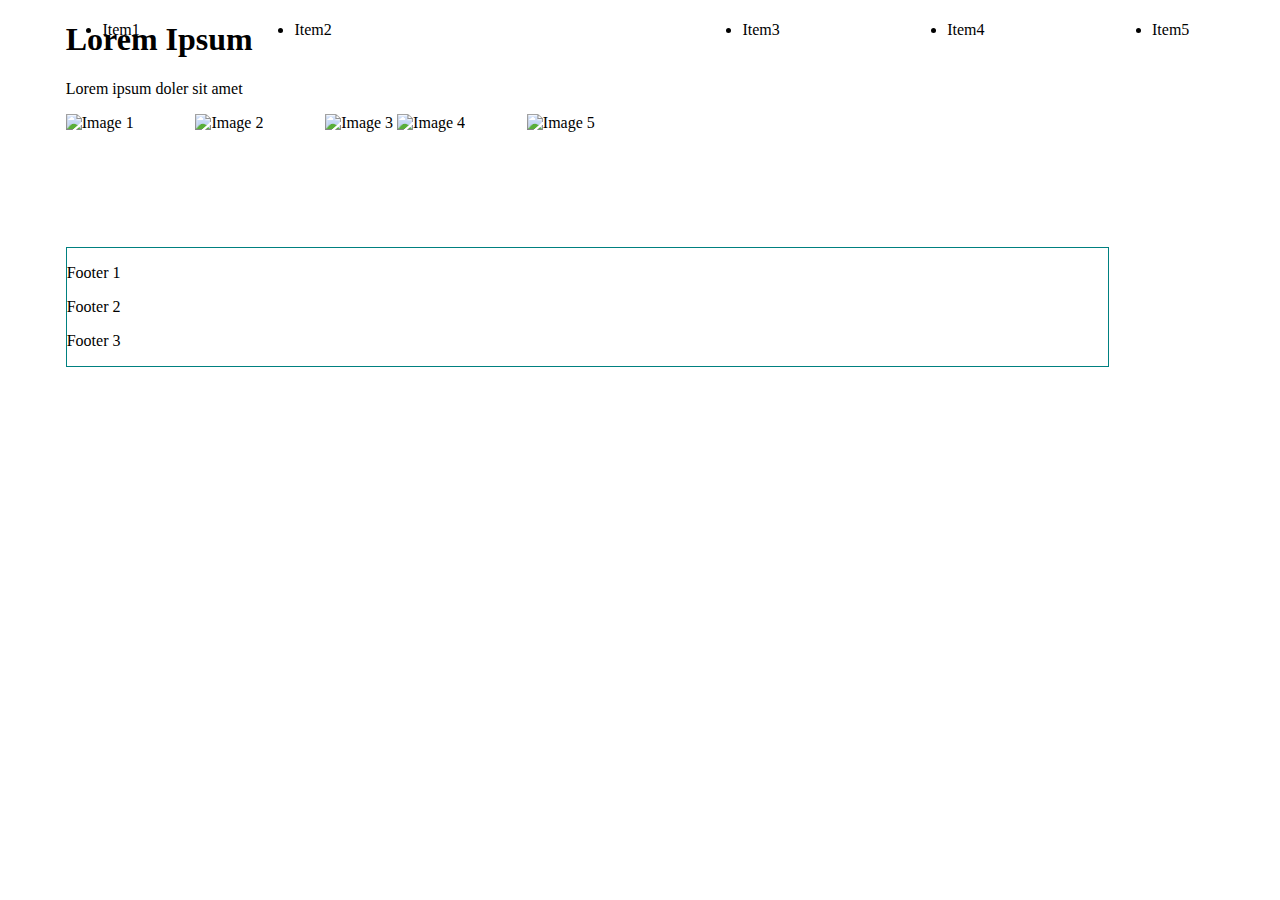
==== desktop.html @ 6d51e37f "Project_3" ====
<!DOCTYPE html>
<html>
    <!--REMEMBER TO ADD TEXT-->
    <head>
        <link rel='stylesheet' href="desktop.css">
        <meta name="viewport" content="width=device-width, initial-scale=1.0">
        <link rel="stylesheet/less" type="text/css" href="styles.less" />
<script src="//cdn.jsdelivr.net/npm/less@3.13" ></script>
        <link href="https://cdn.jsdelivr.net/npm/bootstrap@5.0.2/dist/css/bootstrap.min.css" rel="stylesheet" integrity="sha384-EVSTQN3/azprG1Anm3QDgpJLIm9Nao0Yz1ztcQTwFspd3yD65VohhpuuCOmLASjC" crossorigin="anonymous">
    </head>
    <body style='width:90.2%;'>
      <!-- Menubar needs to get 2 seperate divs, one for left and one for right-->  
    <div id='Menubar' class='navbar' id='sub1'  >
        <div class='container-fluid'>
            <div id='Left-side-menu-bar container' style='height:50%;'>
                <ul class='list-unstyled'>
                    <li id='Float-left' class='col-md-1.5' style='position: absolute; left:8%;vertical-align: middle;'><div style='' id='menu sub1'>Item1</div></li>
                    <li id='Float-left' class='col-md-1.5' style='position: absolute;left:23%;vertical-align: middle;'><div style=''id='menu sub1'>Item2</div></li>
                </ul>
                <ul class='list-unstyled'>
                    <li id='Float-right' class='col-md-1.5' style='position:absolute; left:90%;vertical-align: middle;'><div style=''id='menu sub1'>Item5</div></li>
                    <li id='Float-right' class='col-md-1.5' style='position:absolute; left:74%;vertical-align: middle;'><div style=''id='menu sub1'>Item4</div></li>
                    <li id='Float-right' class='col-md-1.5' style='position:absolute; left:58%;vertical-align: 20%;'><div style=''id='menu sub1'>Item3</div></li>
                </ul>
            </div>
        </div>
    </div>
    <!--Banner image will cover(hopefully) the whole container. H1 and P will be at the top right, down around 35% or more. Put margin-bottom on responsive-->
    <div id='Banner sub2' class='container-fluid' style='margin-left:5%;' >
        
        <h1>Lorem Ipsum</h1>
        <p>Lorem ipsum doler sit amet</p>
    </div>
    <!-- Float right, order images correctly and put enough margin to space it to look like a table-->
    <div id='Image-List ' class='container-fluid' >
        
        <div class='col-md-4 col-sm-12 col-xs-12' style='display: inline;' id='FirstImageDiv sub3'>
            <img alt='Image 1' src = 'https://s3.amazonaws.com/codecademy-content/courses/ltp/img/mexico-city.png' class='image1' width='100%' height='75.2%' style='margin-bottom:10%;margin-left:5%;'>
            <img alt='Image 2'  src = 'https://s3.amazonaws.com/codecademy-content/courses/ltp/img/mexico-city.png' class='image2' width='100%' height='75.2%' style='margin-left:5% ;'>
        </div>
        
        <div class='col-md-4 col-sm-12 col-xs-12' style='display: inline;margin-left:5%;' id='SecondImageDiv sub3'>
            <img alt="Image 3" class='image1'>
            <img alt="Image 4"class='image1'>
        </div>
       
        <div class="col-md-4 col-sm-12 col-xs-12" style='display: inline;margin-left:5%' id='ThirdImageDiv sub3'> 
            <img alt='Image 5' class='image1'>
            
        </div>


    </div>
    <!--Align right, space it, add padding and add text-->
    <div class='container' style='padding:0%;margin-left:5%;width:90.2%;' id="sub4">
        <div class='row row-no-gutters' >
            <p class='col-md-4 col-sm-5' id='foot1 sub4' style='width:90.2%'>Footer 1
            <p class='col-md-4 col-sm-5' style='position:absolute:
            left:0%;width:96.2%;' id='foot1 sub4' >Footer 2
            <p class='col-md-4 col-sm-5' id='foot1 sub4' style='width:90.2%'>Footer 3
        </div>
    </div>   
    </body>
</html>
---- desktop.css ----
#Float-left{
    float:left;
}
#sub1 {
    border:1px solid black
}
#sub2 {
    border: 1px solid blue
}
#sub3 {
    border: 1px solid yellow
}
#sub4 {
    border: 1px solid teal;
}
.menu {
    font-size:0.4em;
}
.marginleftandright {
    margin:0 3% 0
}
.col-md-1 {
    .marginleftandright();
}

#FirstImageDiv, #SecondImageDiv, #ThirdImageDiv {
    margin-right: 15%;
    
}
#FirstImageDiv {
    margin-left:15%;
    
}

#foot1 {
    display:inline;
}
@media only screen and (max-width:576px) {
    * {
        margin:none !important;
    }
    .image1 {
        display:block;
    }
    .menu {
        font-size:0.1em !important;
        width:30%;
        height:120%;
    }
}
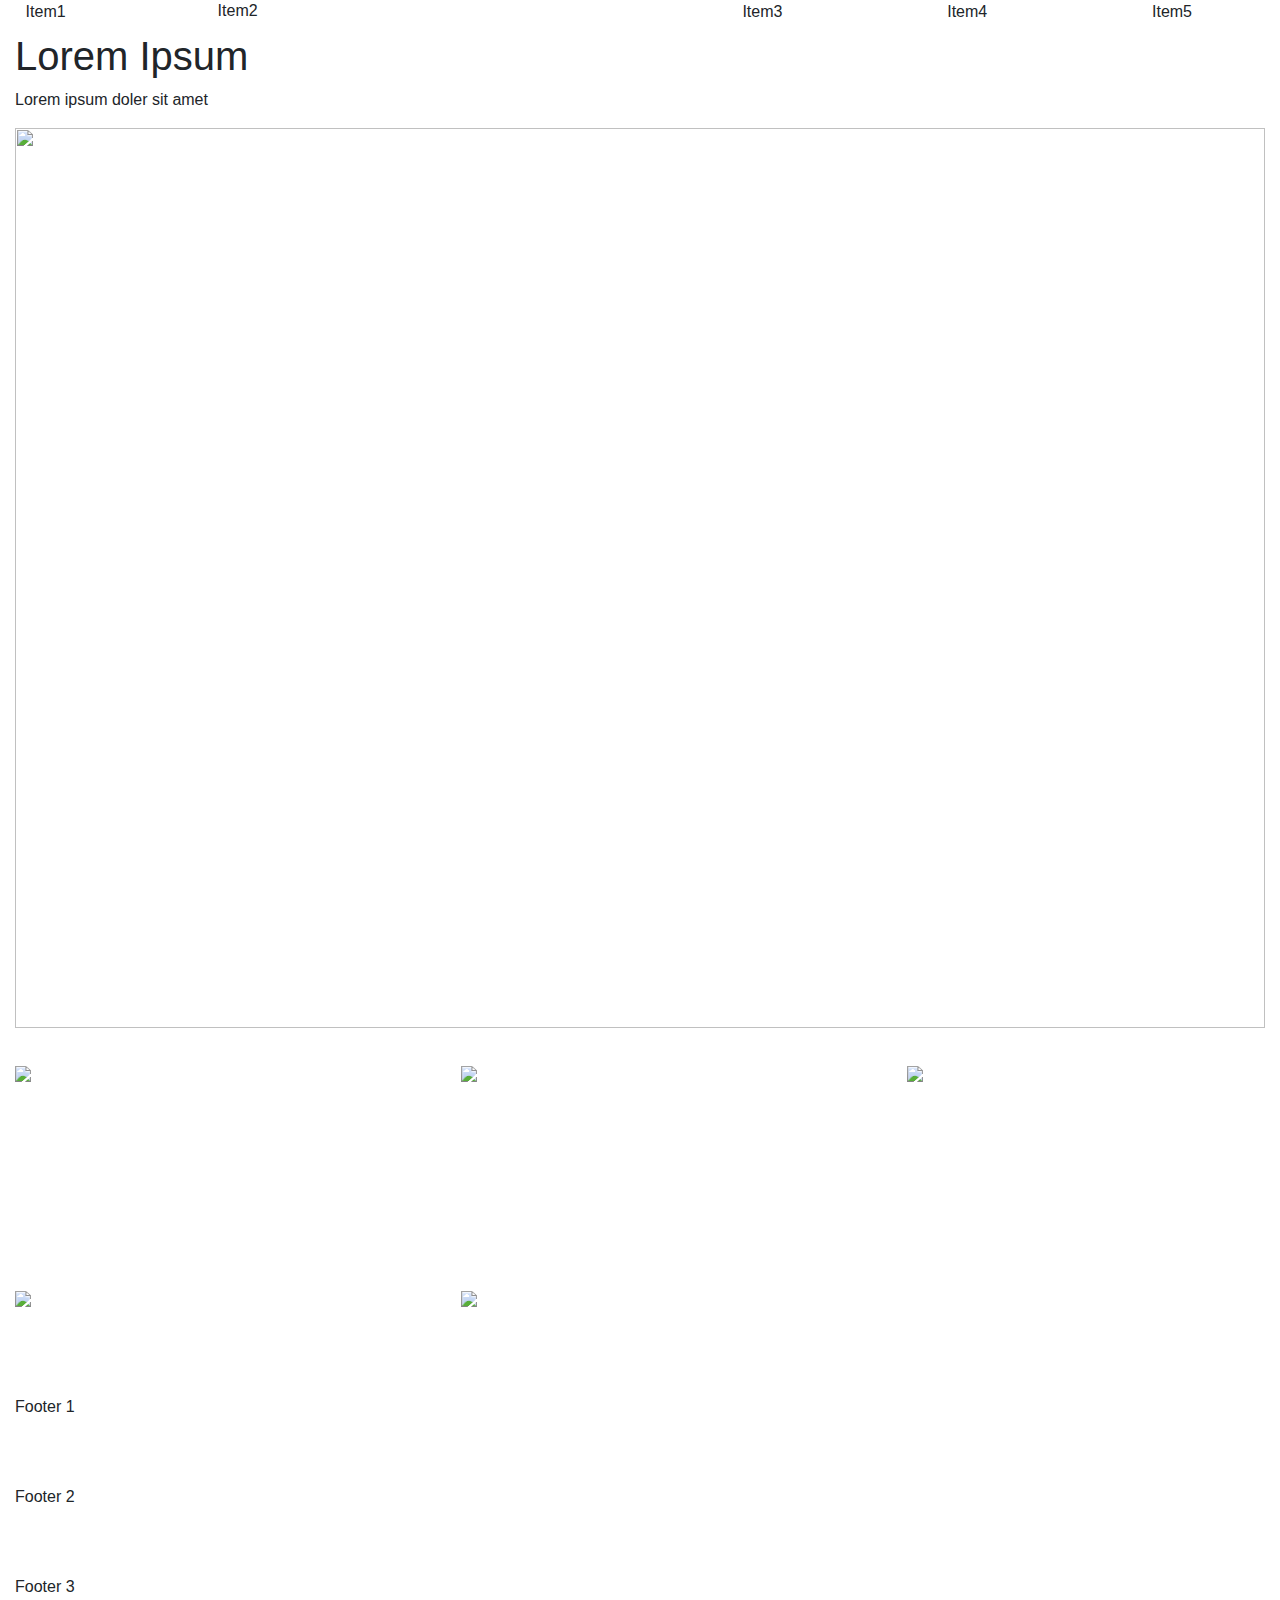
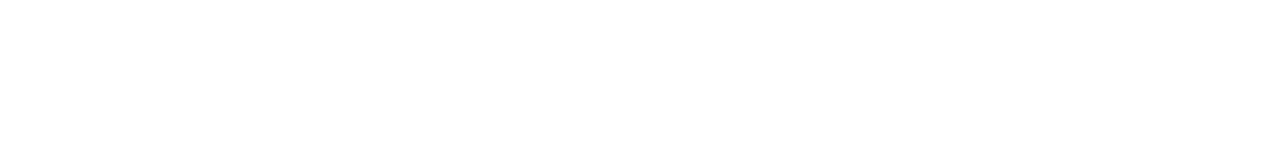
==== commit 31bfb5f3: "Replaced Files" ====
--- a/desktop.html
+++ b/desktop.html
@@ -1,64 +1,71 @@
-<!DOCTYPE html>
-<html>
-    <!--REMEMBER TO ADD TEXT-->
-    <head>
-        <link rel='stylesheet' href="desktop.css">
-        <meta name="viewport" content="width=device-width, initial-scale=1.0">
-        <link rel="stylesheet/less" type="text/css" href="styles.less" />
-<script src="//cdn.jsdelivr.net/npm/less@3.13" ></script>
-        <link href="https://cdn.jsdelivr.net/npm/bootstrap@5.0.2/dist/css/bootstrap.min.css" rel="stylesheet" integrity="sha384-EVSTQN3/azprG1Anm3QDgpJLIm9Nao0Yz1ztcQTwFspd3yD65VohhpuuCOmLASjC" crossorigin="anonymous">
-    </head>
-    <body style='width:90.2%;'>
-      <!-- Menubar needs to get 2 seperate divs, one for left and one for right-->  
-    <div id='Menubar' class='navbar' id='sub1'  >
-        <div class='container-fluid'>
-            <div id='Left-side-menu-bar container' style='height:50%;'>
-                <ul class='list-unstyled'>
-                    <li id='Float-left' class='col-md-1.5' style='position: absolute; left:8%;vertical-align: middle;'><div style='' id='menu sub1'>Item1</div></li>
-                    <li id='Float-left' class='col-md-1.5' style='position: absolute;left:23%;vertical-align: middle;'><div style=''id='menu sub1'>Item2</div></li>
-                </ul>
-                <ul class='list-unstyled'>
-                    <li id='Float-right' class='col-md-1.5' style='position:absolute; left:90%;vertical-align: middle;'><div style=''id='menu sub1'>Item5</div></li>
-                    <li id='Float-right' class='col-md-1.5' style='position:absolute; left:74%;vertical-align: middle;'><div style=''id='menu sub1'>Item4</div></li>
-                    <li id='Float-right' class='col-md-1.5' style='position:absolute; left:58%;vertical-align: 20%;'><div style=''id='menu sub1'>Item3</div></li>
-                </ul>
-            </div>
-        </div>
-    </div>
-    <!--Banner image will cover(hopefully) the whole container. H1 and P will be at the top right, down around 35% or more. Put margin-bottom on responsive-->
-    <div id='Banner sub2' class='container-fluid' style='margin-left:5%;' >
-        
-        <h1>Lorem Ipsum</h1>
-        <p>Lorem ipsum doler sit amet</p>
-    </div>
-    <!-- Float right, order images correctly and put enough margin to space it to look like a table-->
-    <div id='Image-List ' class='container-fluid' >
-        
-        <div class='col-md-4 col-sm-12 col-xs-12' style='display: inline;' id='FirstImageDiv sub3'>
-            <img alt='Image 1' src = 'https://s3.amazonaws.com/codecademy-content/courses/ltp/img/mexico-city.png' class='image1' width='100%' height='75.2%' style='margin-bottom:10%;margin-left:5%;'>
-            <img alt='Image 2'  src = 'https://s3.amazonaws.com/codecademy-content/courses/ltp/img/mexico-city.png' class='image2' width='100%' height='75.2%' style='margin-left:5% ;'>
-        </div>
-        
-        <div class='col-md-4 col-sm-12 col-xs-12' style='display: inline;margin-left:5%;' id='SecondImageDiv sub3'>
-            <img alt="Image 3" class='image1'>
-            <img alt="Image 4"class='image1'>
-        </div>
-       
-        <div class="col-md-4 col-sm-12 col-xs-12" style='display: inline;margin-left:5%' id='ThirdImageDiv sub3'> 
-            <img alt='Image 5' class='image1'>
-            
-        </div>
-
-
-    </div>
-    <!--Align right, space it, add padding and add text-->
-    <div class='container' style='padding:0%;margin-left:5%;width:90.2%;' id="sub4">
-        <div class='row row-no-gutters' >
-            <p class='col-md-4 col-sm-5' id='foot1 sub4' style='width:90.2%'>Footer 1
-            <p class='col-md-4 col-sm-5' style='position:absolute:
-            left:0%;width:96.2%;' id='foot1 sub4' >Footer 2
-            <p class='col-md-4 col-sm-5' id='foot1 sub4' style='width:90.2%'>Footer 3
-        </div>
-    </div>   
-    </body>
-</html>
+<html data-inboxsdk-session-id="1625029704444-0.3053275817566692"><head><style>body {transition: opacity ease-in 0.2s; } 
+	body[unresolved] {opacity: 0; display: block; overflow: hidden; position: relative; } 
+	</style>
+		<link rel="stylesheet" href="https://stackpath.bootstrapcdn.com/bootstrap/4.3.1/css/bootstrap.min.css" integrity="sha384-ggOyR0iXCbMQv3Xipma34MD+dH/1fQ784/j6cY/iJTQUOhcWr7x9JvoRxT2MZw1T" crossorigin="anonymous">
+		<meta name="viewport" content="width=device-width, initial-scale=1, shrink-to-fit=no">
+		<link rel="stylesheet" href="styles.css">
+	</head>
+	<body>
+		<!-- Menubar needs to get 2 seperate divs, one for left and one for right-->  
+		<div id="Menubar" class="navbar">
+		    <div class="container-fluid">
+			<div id="Left-side-menu-bar container" style="height:50%;">
+			    <ul class="list-unstyled">
+				<li id="Float-left" class="col-md-1.5" style="top: 0%;position: absolute;left:2%;vertical-align: middle;">
+				    <div id="menu sub1 submenu">Item1</div>
+				</li>
+				<li id="Float-left" class="col-md-1.5" style="position: absolute;left:17%;top: -2%;vertical-align: middle;">
+				    <div id="menu sub1 submenu">Item2</div>
+				</li>
+			    </ul>
+			    <ul class="list-unstyled">
+				<li id="Float-right" class="col-md-1.5" style="position:absolute;left:90%;top: 1%;/* top: 1; */">
+				    <div id="menu sub1 submenu">Item5</div>
+				</li>
+				<li id="Float-right" class="col-md-1.5" style="position:absolute;left:74%;top: 1%;vertical-align: middle;">
+				    <div id="menu sub1 submenu ">Item4</div>
+				</li>
+				<li id="Float-right" class="col-md-1.5" style="position:absolute;left:58%;top: 1%;vertical-align: 20%;">
+				    <div id="menu sub1 submenu">Item3</div>
+				</li>
+			    </ul>
+			</div>
+		    </div>
+		</div>
+		<!--Banner image will cover(hopefully) the whole container. H1 and P will be at the top right, down around 35% or more. Put margin-bottom on responsive-->
+		<div id="Banner sub2" class="container-fluid">
+		    <h1>Lorem Ipsum</h1>
+		    <p>Lorem ipsum doler sit amet</p>
+		    <img src="https://s3.amazonaws.com/codecademy-content/courses/ltp/img/lodging.png" class="img-responsive bannerimage" style="margin-bottom: 3%;">
+		</div>
+		<!-- Float right, order images correctly and put enough margin to space it to look like a table-->
+		<div class="container-fluid">
+			<div class="row">
+				<div class="col-md-4"><img src="https://s3.amazonaws.com/codecademy-content/courses/ltp/img/mexico-city.png" class="img-responsive sub2" style="/* margin-left: 7.5%; */"></div>
+				<div class="col-md-4"><img src="https://s3.amazonaws.com/codecademy-content/courses/ltp/img/ny.png" class="img-responsive sub2"></div>
+				<div class="col-md-4 invite" style="vertical-align:100%;"><img src="https://s3.amazonaws.com/codecademy-content/courses/ltp/img/invite.png" class="img-responsive sub25"></div>
+			</div>
+			<div class="row second">
+				<div class="col-md-4"><img src="https://s3.amazonaws.com/codecademy-content/courses/ltp/img/paris.png" class="img-responsive sub2" style="/* margin-left:7.5%; */"></div>
+				<div class="col-md-4"><img src="https://s3.amazonaws.com/codecademy-content/courses/ltp/img/tokyo.png" class="img-responsive sub2"></div>
+			</div>
+			<div class="row">
+				
+			</div>
+		</div>
+		<!--Align right, space it, add padding and add text-->
+		
+	
+			<p class="col-md-4 col-sm-5" id="foot1 sub4 sub41" style="width:90.2%;position:absolute;top:155%">Footer 1
+			</p>
+			<p class="col-md-4 col-sm-5" style="position:absolute;left:0%;width:96.2%;top:165% " id="foot1 sub4 sub42">Footer 2</p>
+			     
+			
+			<p class="col-md-4 col-sm-5" id="foot1 sub4 sub43" style="width:90.2%;position: absolute;top:175%">Footer 3
+			</p>
+		    
+		
+	    
+		
+	    
+	<div id="phl-support-app" data-v-app=""><div></div></div></body></html>--- a/styles.css
+++ b/styles.css
@@ -0,0 +1,136 @@
+
+@media only screen and (min-width:992px){
+.sub4 {
+position:absolute;
+}
+.sub41 {
+    position: absolute;
+    top:145% ;
+}
+.sub42 {
+    position: absolute;
+    top:155% ;
+}
+.sub43 {
+    position: absolute;
+    top:165% ;
+}
+#Float-left {
+    float:left;
+}
+.bannerimage {
+    display:block;
+    width:100%;
+    height:auto;
+}
+.sub21 {
+    margin-left:7.5%
+}
+.row {
+    width:107%;
+height:25%;
+}
+
+
+
+.image1, .image2 {
+    
+    position: absolute;
+
+
+
+}
+.image1 {
+    left:6%;
+}
+.image2 {
+    left:34%;
+}
+
+}
+
+
+
+
+.menu {
+    font-size:0.4em;
+}
+
+.col-md-1 {
+    margin:0 3% 0;
+}
+
+#FirstImageDiv, #SecondImageDiv, #ThirdImageDiv {
+    margin-right: 15%;
+    
+}
+#FirstImageDiv {
+    margin-left:15%;
+    
+}
+
+
+#foot1 {
+    display:inline;
+}
+
+
+@media only screen and (max-width:576px) {
+    .sub2 {
+        max-width:95%;
+        max-height:95%;
+        margin-bottom:4%;
+        
+    }
+    .sub25 {
+        position: absolute;
+        top:12.6em;
+        max-width:86.4%;
+    }
+    .image5 {
+        position: initial;
+    }
+    
+    * {
+        margin:none !important;
+    }
+    body {
+        width:90.2%;
+    }
+    .image1, .image2 {
+       display:block;
+    }
+    .bannerimage {
+        display: none !important;
+
+    }
+    .sub21 {
+        margin-left: 0px !important;
+    }
+    
+    #foot1 {
+        display:block;
+    }
+    
+
+    li {
+        font-size:0.55em !important;
+        top:4% !important;
+        font-weight: 900 !important;
+        margin-left:2%;
+        
+
+        
+    }
+    .sub41 {
+        top:160% !important;
+
+    }
+    .sub42 {
+        top:170% !important;
+    }
+    .sub43 {
+        top:180% !important;
+    }
+    
+}
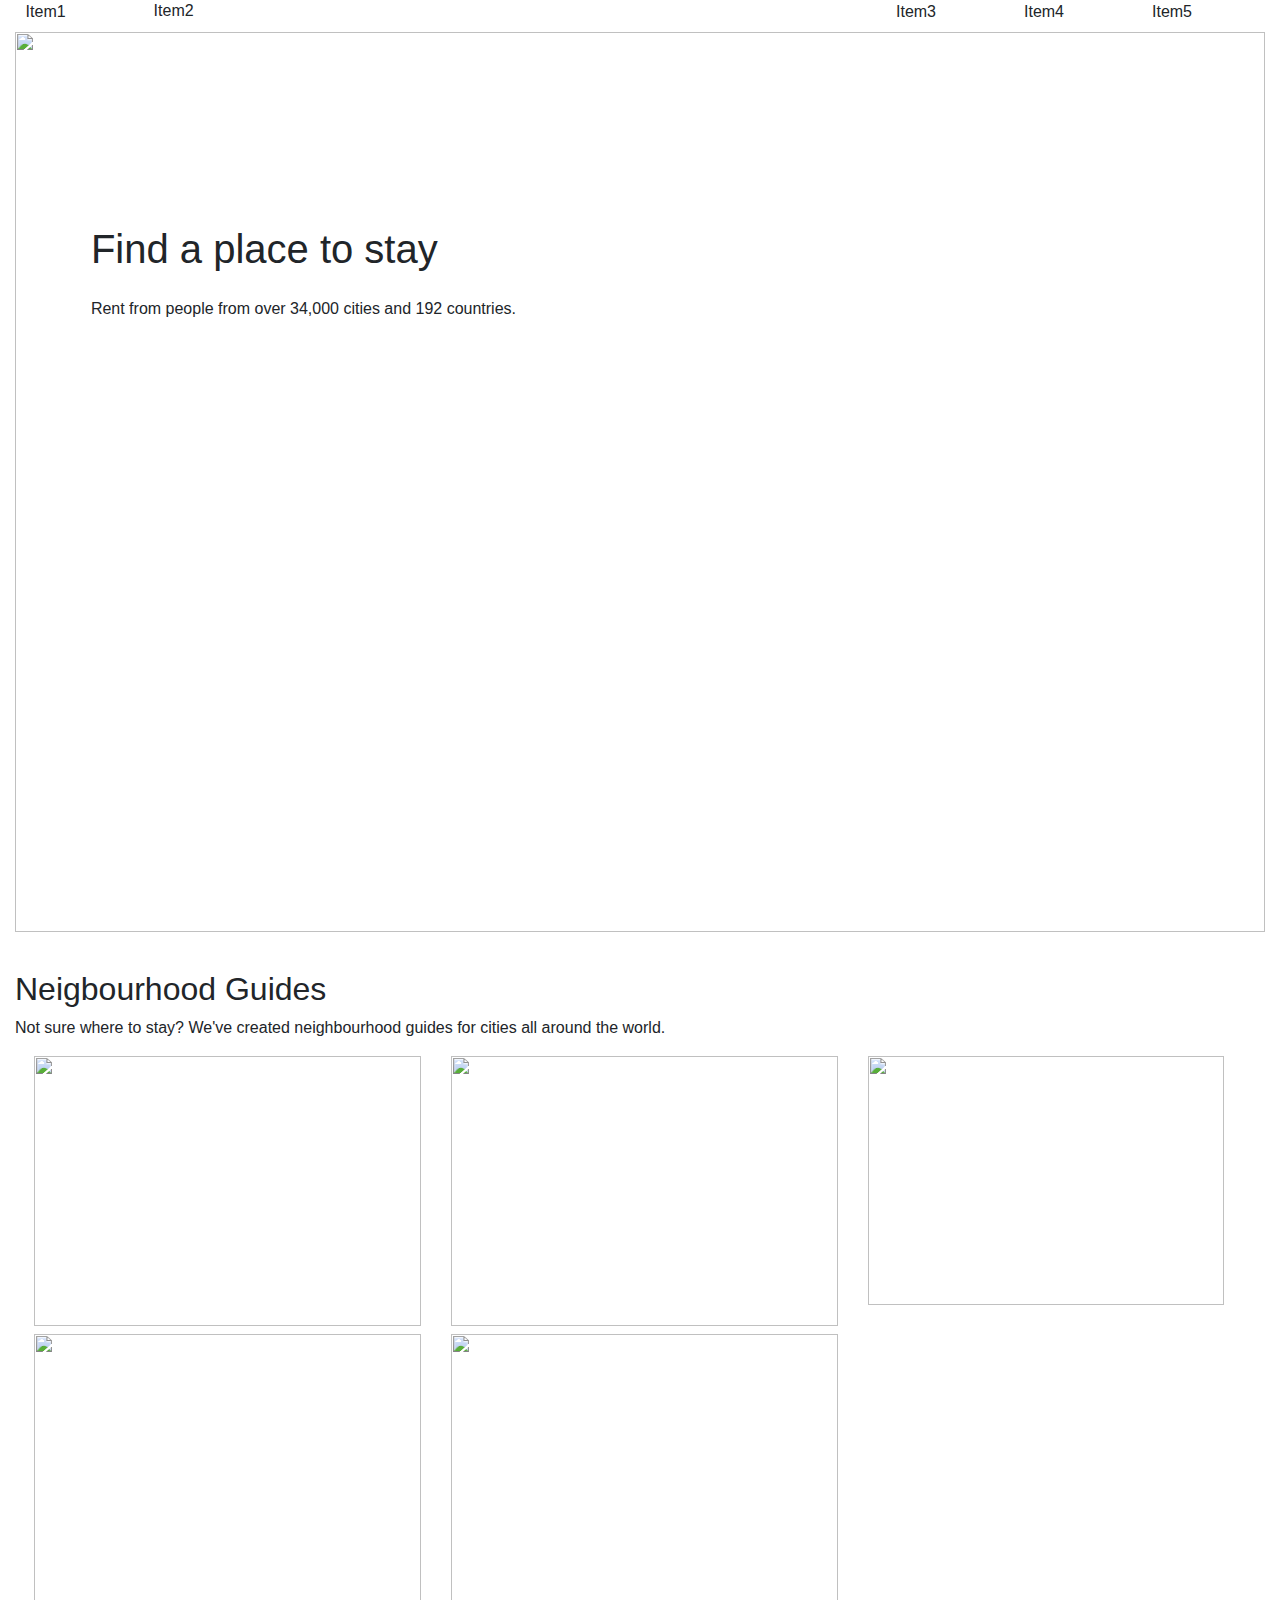
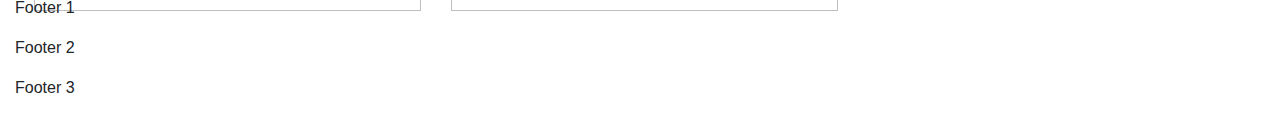
==== commit e8042a62: "version_1" ====
--- a/desktop.html
+++ b/desktop.html
@@ -1,6 +1,4 @@
-<html data-inboxsdk-session-id="1625029704444-0.3053275817566692"><head><style>body {transition: opacity ease-in 0.2s; } 
-	body[unresolved] {opacity: 0; display: block; overflow: hidden; position: relative; } 
-	</style>
+<html data-inboxsdk-session-id="1625029704444-0.3053275817566692"><head>
 		<link rel="stylesheet" href="https://stackpath.bootstrapcdn.com/bootstrap/4.3.1/css/bootstrap.min.css" integrity="sha384-ggOyR0iXCbMQv3Xipma34MD+dH/1fQ784/j6cY/iJTQUOhcWr7x9JvoRxT2MZw1T" crossorigin="anonymous">
 		<meta name="viewport" content="width=device-width, initial-scale=1, shrink-to-fit=no">
 		<link rel="stylesheet" href="styles.css">
@@ -10,22 +8,22 @@
 		<div id="Menubar" class="navbar">
 		    <div class="container-fluid">
 			<div id="Left-side-menu-bar container" style="height:50%;">
-			    <ul class="list-unstyled">
+			    <ul class="list-unstyled list1">
 				<li id="Float-left" class="col-md-1.5" style="top: 0%;position: absolute;left:2%;vertical-align: middle;">
 				    <div id="menu sub1 submenu">Item1</div>
 				</li>
-				<li id="Float-left" class="col-md-1.5" style="position: absolute;left:17%;top: -2%;vertical-align: middle;">
+				<li id="Float-left" class="col-md-1.5" style="position: absolute;left:12%;top: -2%;vertical-align: middle;">
 				    <div id="menu sub1 submenu">Item2</div>
 				</li>
 			    </ul>
-			    <ul class="list-unstyled">
+			    <ul class="list-unstyled list2">
 				<li id="Float-right" class="col-md-1.5" style="position:absolute;left:90%;top: 1%;/* top: 1; */">
 				    <div id="menu sub1 submenu">Item5</div>
 				</li>
-				<li id="Float-right" class="col-md-1.5" style="position:absolute;left:74%;top: 1%;vertical-align: middle;">
+				<li id="Float-right" class="col-md-1.5" style="position:absolute;left:80%;top: 1%;vertical-align: middle;">
 				    <div id="menu sub1 submenu ">Item4</div>
 				</li>
-				<li id="Float-right" class="col-md-1.5" style="position:absolute;left:58%;top: 1%;vertical-align: 20%;">
+				<li id="Float-right" class="col-md-1.5" style="position:absolute;left:70%;top: 1%;vertical-align: 20%;">
 				    <div id="menu sub1 submenu">Item3</div>
 				</li>
 			    </ul>
@@ -33,39 +31,39 @@
 		    </div>
 		</div>
 		<!--Banner image will cover(hopefully) the whole container. H1 and P will be at the top right, down around 35% or more. Put margin-bottom on responsive-->
-		<div id="Banner sub2" class="container-fluid">
-		    <h1>Lorem Ipsum</h1>
-		    <p>Lorem ipsum doler sit amet</p>
-		    <img src="https://s3.amazonaws.com/codecademy-content/courses/ltp/img/lodging.png" class="img-responsive bannerimage" style="margin-bottom: 3%;">
+		<div id="Banner sub2" class="container-fluid ">
+		    <h1 id="Bannertext sub2" class="Bannertext">Find a place to stay</h1>
+		    <p id="Bannertext sub2" class="Bannertext2">Rent from people from over 34,000 cities and 192 countries.</p>
+		    <img id="Banner sub2" src="https://s3.amazonaws.com/codecademy-content/courses/ltp/img/lodging.png" class="img-responsive bannerimage hidden-xs hidden-sm" style="margin-bottom: 3%;">
 		</div>
 		<!-- Float right, order images correctly and put enough margin to space it to look like a table-->
-		<div class="container-fluid">
+		<div class="container-fluid imagelist">
+			<h2 class="imagelisttext">Neigbourhood Guides</h2>
+			<p class="imagelisttext2">Not sure where to stay? We've created neighbourhood guides for cities all around the world.</p>
 			<div class="row">
-				<div class="col-md-4"><img src="https://s3.amazonaws.com/codecademy-content/courses/ltp/img/mexico-city.png" class="img-responsive sub2" style="/* margin-left: 7.5%; */"></div>
-				<div class="col-md-4"><img src="https://s3.amazonaws.com/codecademy-content/courses/ltp/img/ny.png" class="img-responsive sub2"></div>
-				<div class="col-md-4 invite" style="vertical-align:100%;"><img src="https://s3.amazonaws.com/codecademy-content/courses/ltp/img/invite.png" class="img-responsive sub25"></div>
+				<div class="col-md-4"><img src="https://s3.amazonaws.com/codecademy-content/courses/ltp/img/mexico-city.png" class="img-responsive sub2 mexico  "></div>
+				<div class="col-md-4"><img src="https://s3.amazonaws.com/codecademy-content/courses/ltp/img/ny.png" class="img-responsive sub2 second-col ny"></div>
+				<div class="col-md-4 invite" ><img src="https://s3.amazonaws.com/codecademy-content/courses/ltp/img/invite.png" class="img-responsive sub25 invite"></div>
 			</div>
 			<div class="row second">
-				<div class="col-md-4"><img src="https://s3.amazonaws.com/codecademy-content/courses/ltp/img/paris.png" class="img-responsive sub2" style="/* margin-left:7.5%; */"></div>
-				<div class="col-md-4"><img src="https://s3.amazonaws.com/codecademy-content/courses/ltp/img/tokyo.png" class="img-responsive sub2"></div>
+				<div class="col-md-4"><img src="https://s3.amazonaws.com/codecademy-content/courses/ltp/img/paris.png" class="img-responsive sub2 second-row paris"></div>
+				<div class="col-md-4"><img src="https://s3.amazonaws.com/codecademy-content/courses/ltp/img/tokyo.png" class="img-responsive sub2 second-col second-row tokyo"></div>
 			</div>
-			<div class="row">
-				
-			</div>
+			
 		</div>
 		<!--Align right, space it, add padding and add text-->
 		
 	
-			<p class="col-md-4 col-sm-5" id="foot1 sub4 sub41" style="width:90.2%;position:absolute;top:155%">Footer 1
+			<p class="col-md-4 col-sm-5 sub41" id="foot1 sub4 " style="width:90.2%;">Footer 1
 			</p>
-			<p class="col-md-4 col-sm-5" style="position:absolute;left:0%;width:96.2%;top:165% " id="foot1 sub4 sub42">Footer 2</p>
+			<p class="col-md-4 col-sm-5 sub42" style="width:96.2%; " id="foot1 sub4 sub42">Footer 2</p>
 			     
 			
-			<p class="col-md-4 col-sm-5" id="foot1 sub4 sub43" style="width:90.2%;position: absolute;top:175%">Footer 3
+			<p class="col-md-4 col-sm-5 sub43" id="foot1 sub4 sub43" style="width:90.2%;">Footer 3
 			</p>
 		    
 		
 	    
 		
 	    
-	<div id="phl-support-app" data-v-app=""><div></div></div></body></html>+	</body></html>--- a/styles.css
+++ b/styles.css
@@ -1,136 +1,248 @@
 
 @media only screen and (min-width:992px){
-.sub4 {
-position:absolute;
-}
-.sub41 {
-    position: absolute;
-    top:145% ;
-}
-.sub42 {
-    position: absolute;
-    top:155% ;
-}
-.sub43 {
-    position: absolute;
-    top:165% ;
-}
-#Float-left {
-    float:left;
-}
-.bannerimage {
-    display:block;
-    width:100%;
-    height:auto;
-}
-.sub21 {
-    margin-left:7.5%
-}
-.row {
-    width:107%;
-height:25%;
-}
-
-
-
-.image1, .image2 {
-    
-    position: absolute;
-
-
-
-}
-.image1 {
-    left:6%;
-}
-.image2 {
-    left:34%;
-}
-
-}
-
-
-
-
-.menu {
-    font-size:0.4em;
-}
-
-.col-md-1 {
-    margin:0 3% 0;
-}
-
-#FirstImageDiv, #SecondImageDiv, #ThirdImageDiv {
-    margin-right: 15%;
-    
-}
-#FirstImageDiv {
-    margin-left:15%;
-    
-}
-
-
-#foot1 {
-    display:inline;
-}
-
-
-@media only screen and (max-width:576px) {
+    .sub4 {
+    position:absolute;
+    }
+    
+    
+    .mexico {
+        margin-left: 5%;
+    }
+    .Bannertext {
+        position:absolute;
+        top:25%;
+        left:7.1%;
+    
+    }
+    .paris {
+        margin-left: 5%;
+    }
+    .Bannertext2 {
+        position: absolute;
+        top:33%;
+        left:7.1%;
+    }
     .sub2 {
-        max-width:95%;
-        max-height:95%;
-        margin-bottom:4%;
-        
-    }
-    .sub25 {
+        width:100% !important;
+    }
+    .sub25{
+        width:96%;
+        margin-left: 5%;
+    }
+    
+    #Float-left {
+        float:left;
+    }
+    .bannerimage {
+        display:block;
+        width:100%;
+        height:auto;
+    }
+    .second-col {
+        margin-left:5% !important;
+    }
+    .second-row {
+        margin-top:2% !important;
+    }
+    .row {
+        width:100%;
+    height:30%;
+    }
+    
+    
+    
+    .image1, .image2 {
+        
         position: absolute;
-        top:12.6em;
-        max-width:86.4%;
-    }
-    .image5 {
-        position: initial;
-    }
-    
-    * {
-        margin:none !important;
-    }
-    body {
-        width:90.2%;
-    }
-    .image1, .image2 {
-       display:block;
-    }
-    .bannerimage {
-        display: none !important;
-
-    }
-    .sub21 {
-        margin-left: 0px !important;
-    }
+    
+    
+    
+    }
+    .image1 {
+        left:6%;
+    }
+    .image2 {
+        left:34%;
+    }
+    
+    }
+    
+    
+    
+    
+    .menu {
+        font-size:0.4em;
+    }
+    
+    .col-md-1 {
+        margin:0 3% 0;
+    }
+    
+    #FirstImageDiv, #SecondImageDiv, #ThirdImageDiv {
+        margin-right: 15%;
+        
+    }
+    #FirstImageDiv {
+        margin-left:15%;
+        
+    }
+    
     
     #foot1 {
-        display:block;
-    }
-    
-
-    li {
-        font-size:0.55em !important;
-        top:4% !important;
-        font-weight: 900 !important;
-        margin-left:2%;
-        
-
-        
-    }
-    .sub41 {
-        top:160% !important;
-
-    }
-    .sub42 {
-        top:170% !important;
-    }
-    .sub43 {
-        top:180% !important;
-    }
-    
-}
+        display:inline;
+    }
+    @media only screen and (min-width:768px) and (max-width:992px) {
+        #Menubar {
+            background-color: #556270
+        }
+        .bannerimage {
+            display: none !important;
+    
+        }
+        img {
+            margin-right: 5%;
+            position: static;
+            width: 43.2vw;
+        }
+
+.tokyo {
+    position: absolute;
+    left: 18vw;
+}
+
+.paris {
+    position: absolute;
+    left: 3.9vw;
+}
+
+.mexico {
+    position: absolute;
+    left: 4vw;
+}
+
+.ny {
+    position: absolute;
+    left: 18vw;
+}
+        .row {
+            width: 100vw;
+            height: 27.4vw;
+        }
+        .invite {
+            position: absolute;
+            top: 49vw;
+            width: 43.2vw;
+            /* height:62vw; */
+            left: 2vw;
+        }
+        .col-sm-5 {
+            position: absolute;
+        }
+        .sub41 {
+            top:114vw ;
+        }
+        .sub42 {
+            top:119vw ;
+        }
+        .sub43 {
+            top:124vw ;
+        }
+    
+    }
+    
+    @media only screen and (max-width:768px) {
+        
+        .mexico, .paris {
+            margin: 0px;
+        }
+        .invite {
+            margin-top: 3%;
+        }
+        .ny {
+            margin-bottom:0px;
+        }
+        .sub2 {
+            max-width:95%;
+            max-height:95%;
+            margin-bottom:4%;
+            
+        }
+        .sub25 {
+            position: absolute;
+            top:12.6em;
+            max-width:86.4%;
+        }
+        .image5 {
+            position: initial;
+        }
+        
+        * {
+            margin:none !important;
+        }
+        body {
+            width:90.2%;
+        }
+        .image1, .image2 {
+           display:block;
+        }
+        .bannerimage {
+            display: none !important;
+    
+        }
+        .sub21 {
+            margin-left: 0px !important;
+        }
+        
+        #foot1 {
+            display:block;
+        }
+        
+    
+        li {
+            font-size:0.55em !important;
+            top:4% !important;
+            
+            margin-left:5%;
+            
+    
+            
+        }
+        #Float-left {
+            margin-right:5%;
+        }
+        #Float-right {
+            margin-left: 5%;
+        }
+        .sub41 {
+            top:45% ;
+    
+        }
+        .sub42 {
+            top:50% ;
+        }
+        .sub43 {
+            top:56% ;
+        }
+        .Bannertext, .imagelisttext {
+            position:static;
+            font-weight: 900;
+            color:black;
+            font-family:Arial, Helvetica, sans-serif;
+            height:120px;
+            font-size:150%;
+        
+    
+        }
+        .Bannertext2 {
+            position: static;
+            color:black;
+            font-family:Arial, Helvetica, sans-serif;
+            height: 120px;
+            font-size:95%;
+        }
+        .paris {
+            margin-top: -3%;
+        }
+        
+    }
+    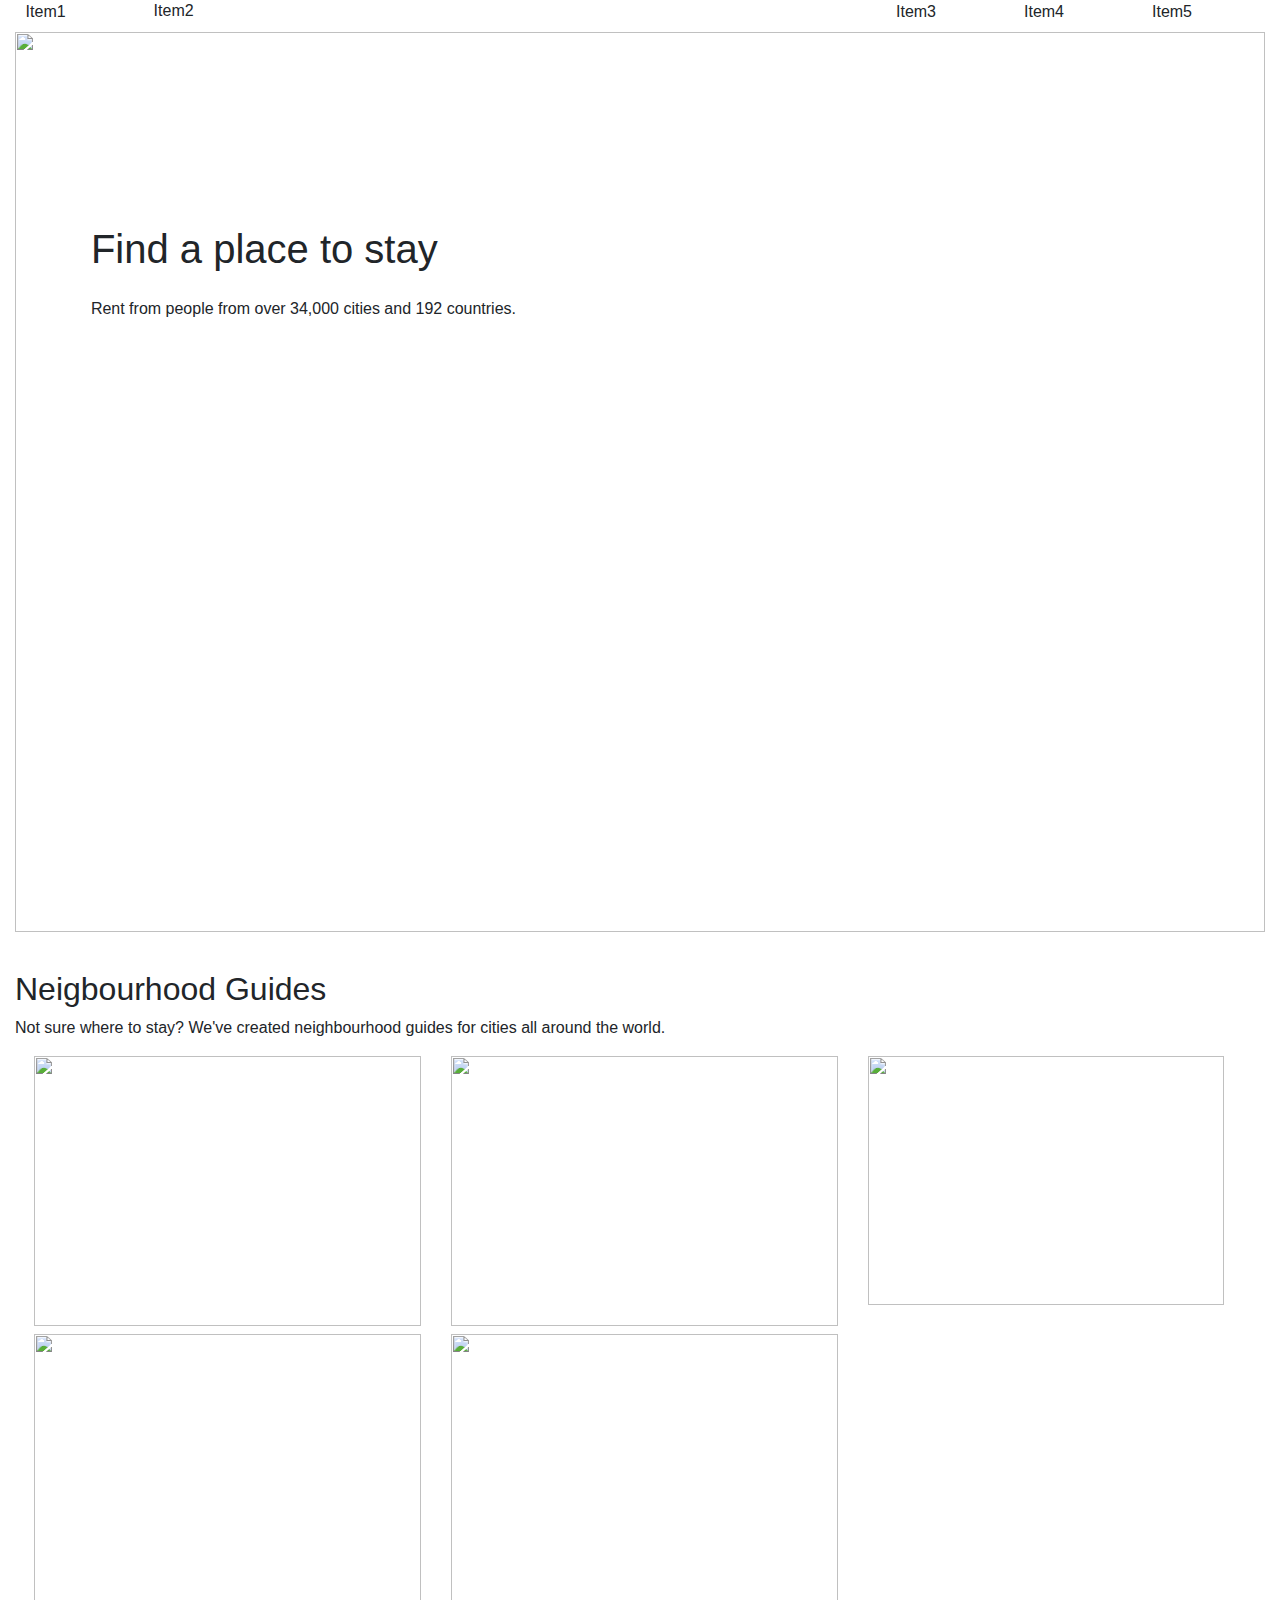
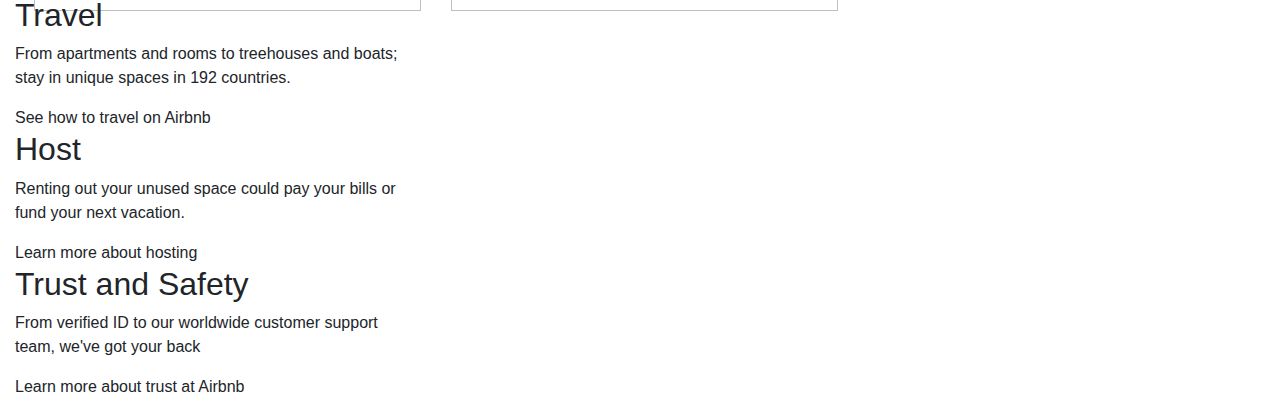
==== commit 426abd25: "Version_1.1" ====
--- a/desktop.html
+++ b/desktop.html
@@ -5,7 +5,7 @@
 	</head>
 	<body>
 		<!-- Menubar needs to get 2 seperate divs, one for left and one for right-->  
-		<div id="Menubar" class="navbar">
+		<div id="Menubar" class="navbar" style='width: 100vw;'>
 		    <div class="container-fluid">
 			<div id="Left-side-menu-bar container" style="height:50%;">
 			    <ul class="list-unstyled list1">
@@ -54,13 +54,13 @@
 		<!--Align right, space it, add padding and add text-->
 		
 	
-			<p class="col-md-4 col-sm-5 sub41" id="foot1 sub4 " style="width:90.2%;">Footer 1
-			</p>
-			<p class="col-md-4 col-sm-5 sub42" style="width:96.2%; " id="foot1 sub4 sub42">Footer 2</p>
+			<div class="col-md-4 col-sm-5 sub41" id="foot1 sub4 " style="width:90.2%;"><h2>Travel</h2><p>From apartments and rooms to treehouses and boats; stay in unique spaces in 192 countries.</p><a>See how to travel on Airbnb</a>
+			</div>
+			<div class="col-md-4 col-sm-5 sub42" style="width:96.2%; " id="foot1 sub4 sub42"><h2>Host</h2><p>Renting out your unused space could pay your bills or fund your next vacation.</p><a>Learn more about hosting</a></div>
 			     
 			
-			<p class="col-md-4 col-sm-5 sub43" id="foot1 sub4 sub43" style="width:90.2%;">Footer 3
-			</p>
+			<div class="col-md-4 col-sm-5 sub43" id="foot1 sub4 sub43" style="width:90.2%;"><h2>Trust and Safety</h2><p>From verified ID to our worldwide customer support team, we've got your back</p><a>Learn more about trust at Airbnb</a>
+			</div>
 		    
 		
 	    
--- a/styles.css
+++ b/styles.css
@@ -130,8 +130,8 @@
         }
         .invite {
             position: absolute;
-            top: 49vw;
-            width: 43.2vw;
+            top: 40.6vw;
+            width: 43.6vw;
             /* height:62vw; */
             left: 2vw;
         }
@@ -139,18 +139,21 @@
             position: absolute;
         }
         .sub41 {
-            top:114vw ;
+            top:127vw ;
         }
         .sub42 {
-            top:119vw ;
+            top:144vw ;
         }
         .sub43 {
-            top:124vw ;
-        }
-    
-    }
-    
-    @media only screen and (max-width:768px) {
+            top:160vw ;
+        }
+        .sub41, .sub42, .sub43 {
+            max-width:100%;
+        }
+    
+    }
+    
+    @media only screen and (max-width:767px) {
         
         .mexico, .paris {
             margin: 0px;
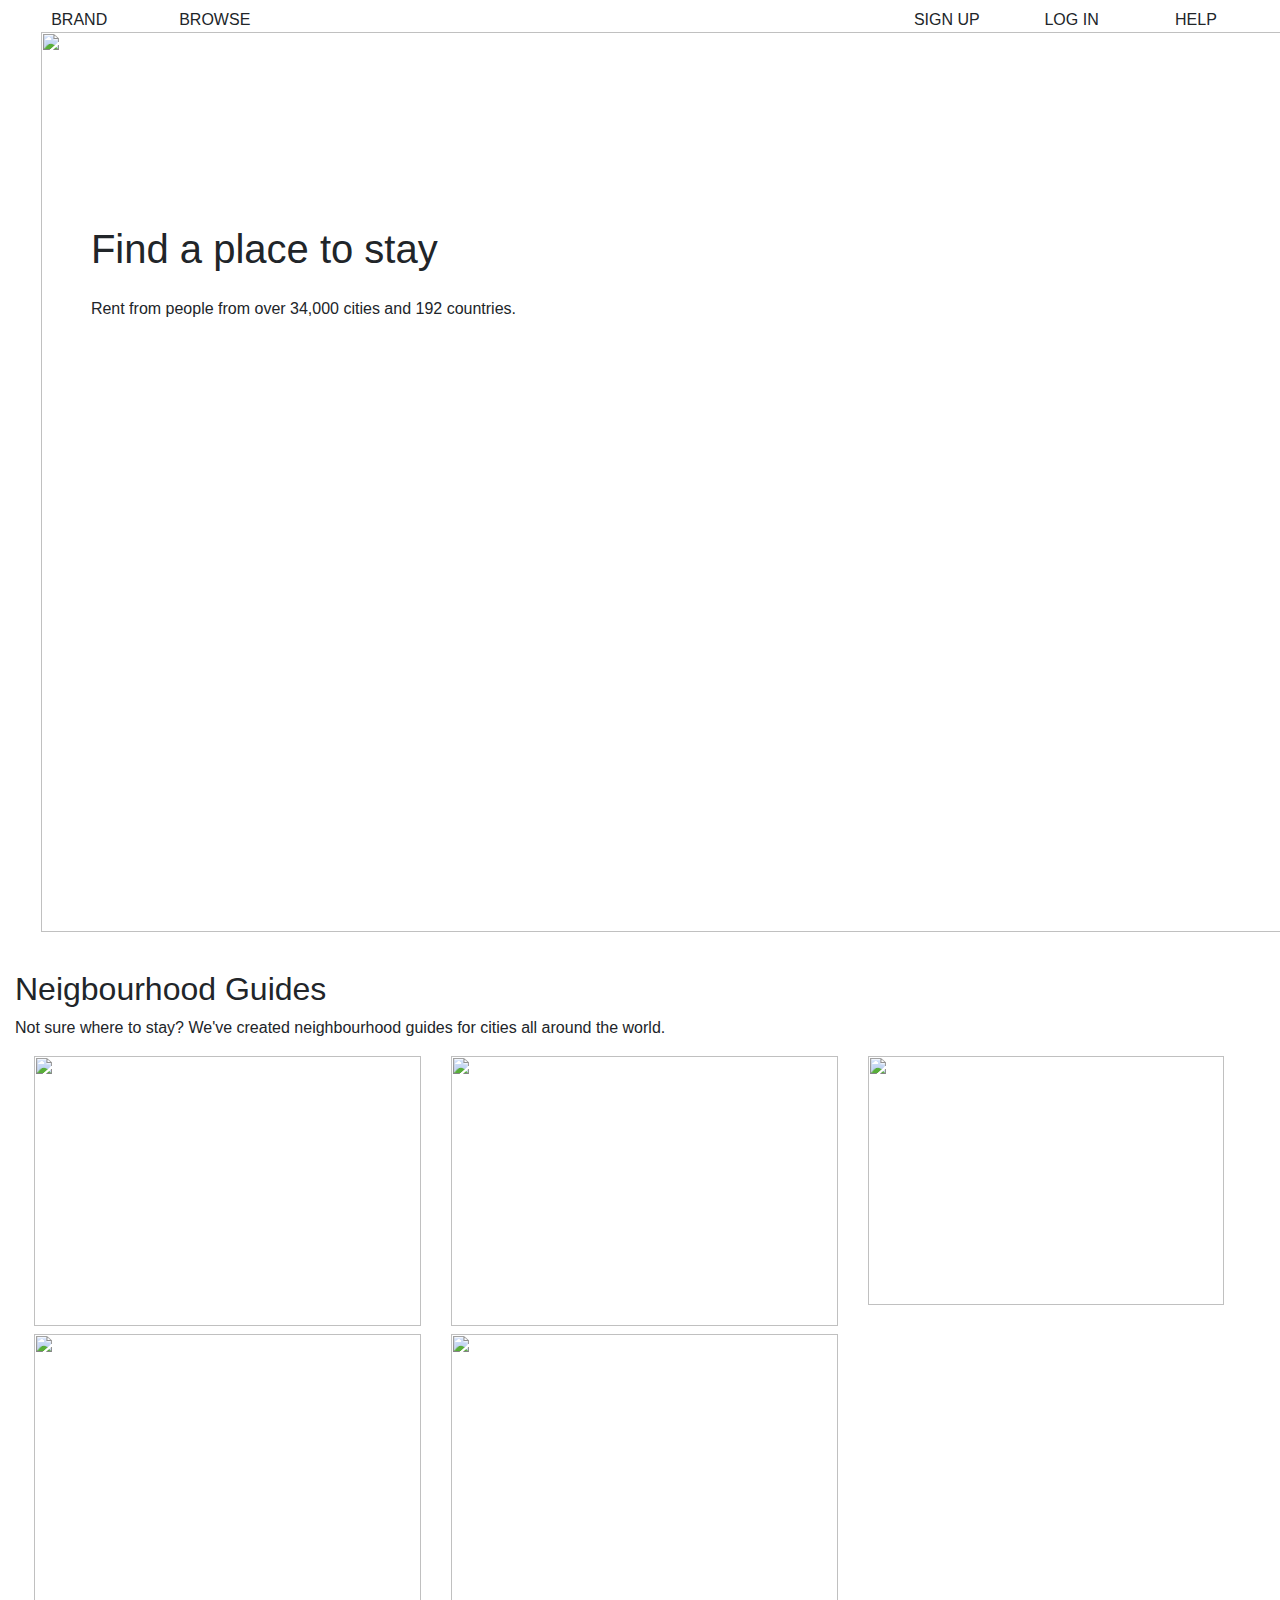
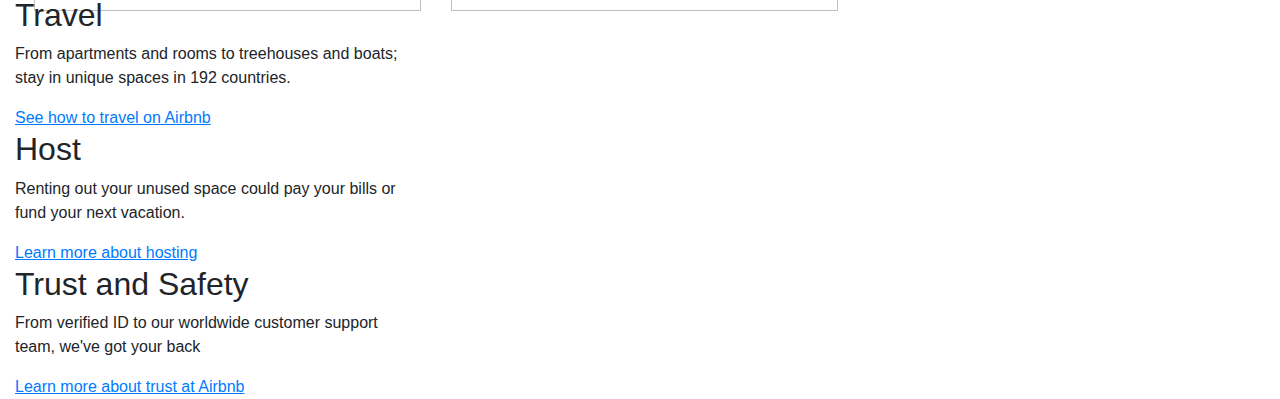
==== commit 86d2e961: "Version 1.2 Tablet fixed" ====
--- a/desktop.html
+++ b/desktop.html
@@ -5,33 +5,33 @@
 	</head>
 	<body>
 		<!-- Menubar needs to get 2 seperate divs, one for left and one for right-->  
-		<div id="Menubar" class="navbar" style='width: 100vw;'>
+		<div id="Menubar" class="navbar" style='width: 102vw;'>
 		    <div class="container-fluid">
 			<div id="Left-side-menu-bar container" style="height:50%;">
 			    <ul class="list-unstyled list1">
-				<li id="Float-left" class="col-md-1.5" style="top: 0%;position: absolute;left:2%;vertical-align: middle;">
-				    <div id="menu sub1 submenu">Item1</div>
+				<li id="Float-left" class="col-md-1.5" style="top: 24%;position: absolute;left:4vw;vertical-align: middle;">
+				    <div id="menu sub1 submenu item1" class='text-uppercase'>brand</div>
 				</li>
-				<li id="Float-left" class="col-md-1.5" style="position: absolute;left:12%;top: -2%;vertical-align: middle;">
-				    <div id="menu sub1 submenu">Item2</div>
+				<li id="Float-left" class="col-md-1.5" style="position: absolute;left:14vw;top: 24%;vertical-align: middle;">
+				    <div id="menu sub1 submenu" class='text-uppercase'>browse</div>
 				</li>
 			    </ul>
 			    <ul class="list-unstyled list2">
-				<li id="Float-right" class="col-md-1.5" style="position:absolute;left:90%;top: 1%;/* top: 1; */">
-				    <div id="menu sub1 submenu">Item5</div>
+				<li id="Float-right" class="col-md-1.5" style="position:absolute;left:90%;top: 24%;/* top: 1; */">
+				    <div id="menu sub1 submenu" class='text-uppercase'>help</div>
 				</li>
-				<li id="Float-right" class="col-md-1.5" style="position:absolute;left:80%;top: 1%;vertical-align: middle;">
-				    <div id="menu sub1 submenu ">Item4</div>
+				<li id="Float-right" class="col-md-1.5" style="position:absolute;left:80%;top: 24%;vertical-align: middle;">
+				    <div id="menu sub1 submenu " class='text-uppercase'>log in</div>
 				</li>
-				<li id="Float-right" class="col-md-1.5" style="position:absolute;left:70%;top: 1%;vertical-align: 20%;">
-				    <div id="menu sub1 submenu">Item3</div>
+				<li id="Float-right" class="col-md-1.5" style="position:absolute;left:70%;top: 24%;vertical-align: 20%;">
+				    <div id="menu sub1 submenu" class='text-uppercase'>sign up</div>
 				</li>
 			    </ul>
 			</div>
 		    </div>
 		</div>
 		<!--Banner image will cover(hopefully) the whole container. H1 and P will be at the top right, down around 35% or more. Put margin-bottom on responsive-->
-		<div id="Banner sub2" class="container-fluid ">
+		<div id="Banner sub2" class="container-fluid " style='margin-left:2vw;'>
 		    <h1 id="Bannertext sub2" class="Bannertext">Find a place to stay</h1>
 		    <p id="Bannertext sub2" class="Bannertext2">Rent from people from over 34,000 cities and 192 countries.</p>
 		    <img id="Banner sub2" src="https://s3.amazonaws.com/codecademy-content/courses/ltp/img/lodging.png" class="img-responsive bannerimage hidden-xs hidden-sm" style="margin-bottom: 3%;">
@@ -54,12 +54,12 @@
 		<!--Align right, space it, add padding and add text-->
 		
 	
-			<div class="col-md-4 col-sm-5 sub41" id="foot1 sub4 " style="width:90.2%;"><h2>Travel</h2><p>From apartments and rooms to treehouses and boats; stay in unique spaces in 192 countries.</p><a>See how to travel on Airbnb</a>
+			<div class="col-md-4 col-sm-5 sub41" id="foot1 sub4 " style="width:90.2%;"><h2>Travel</h2><p>From apartments and rooms to treehouses and boats; stay in unique spaces in 192 countries.</p><a href="#">See how to travel on Airbnb</a>
 			</div>
-			<div class="col-md-4 col-sm-5 sub42" style="width:96.2%; " id="foot1 sub4 sub42"><h2>Host</h2><p>Renting out your unused space could pay your bills or fund your next vacation.</p><a>Learn more about hosting</a></div>
+			<div class="col-md-4 col-sm-5 sub42" style="width:96.2%; " id="foot1 sub4 sub42"><h2>Host</h2><p>Renting out your unused space could pay your bills or fund your next vacation.</p><a href='#'>Learn more about hosting</a></div>
 			     
 			
-			<div class="col-md-4 col-sm-5 sub43" id="foot1 sub4 sub43" style="width:90.2%;"><h2>Trust and Safety</h2><p>From verified ID to our worldwide customer support team, we've got your back</p><a>Learn more about trust at Airbnb</a>
+			<div class="col-md-4 col-sm-5 sub43" id="foot1 sub4 sub43" style="width:90.2%;"><h2>Trust and Safety</h2><p>From verified ID to our worldwide customer support team, we've got your back</p><a href='#'>Learn more about trust at Airbnb</a>
 			</div>
 		    
 		
--- a/styles.css
+++ b/styles.css
@@ -1,4 +1,6 @@
-
+a {
+    text-decoration: underline;
+}
 @media only screen and (min-width:992px){
     .sub4 {
     position:absolute;
@@ -92,8 +94,34 @@
         display:inline;
     }
     @media only screen and (min-width:768px) and (max-width:992px) {
+        
+        .item1.submenu.menu.sub1 {
+            left:3vw;
+        }
+        .col-sm-5 {
+            padding-left:3.9vw;
+        }
+        
+        #Banner {
+            margin-left:2vw;
+        }
+        .imagelisttext, .imagelisttext2 {
+            margin-left:2vw;
+            padding-top:2vw;
+        }
+        .Bannertext {
+            padding-top:5vw;
+        }
+        .Bannertext2 {
+            padding-bottom:1vw;
+            border-bottom:1px rgba(0, 0, 0, 0.116) solid
+        }
+        .text-uppercase {
+            color:white !important;
+        }
         #Menubar {
-            background-color: #556270
+            background-color: #556270;
+            padding: 3vw;
         }
         .bannerimage {
             display: none !important;
@@ -126,12 +154,12 @@
 }
         .row {
             width: 100vw;
-            height: 27.4vw;
+            height: 24.4vw;
         }
         .invite {
             position: absolute;
-            top: 40.6vw;
-            width: 43.6vw;
+            top: 44.6vw;
+            width: 43.3vw;
             /* height:62vw; */
             left: 2vw;
         }
@@ -139,13 +167,13 @@
             position: absolute;
         }
         .sub41 {
-            top:127vw ;
+            top:137vw ;
         }
         .sub42 {
-            top:144vw ;
+            top:154vw ;
         }
         .sub43 {
-            top:160vw ;
+            top:170vw ;
         }
         .sub41, .sub42, .sub43 {
             max-width:100%;
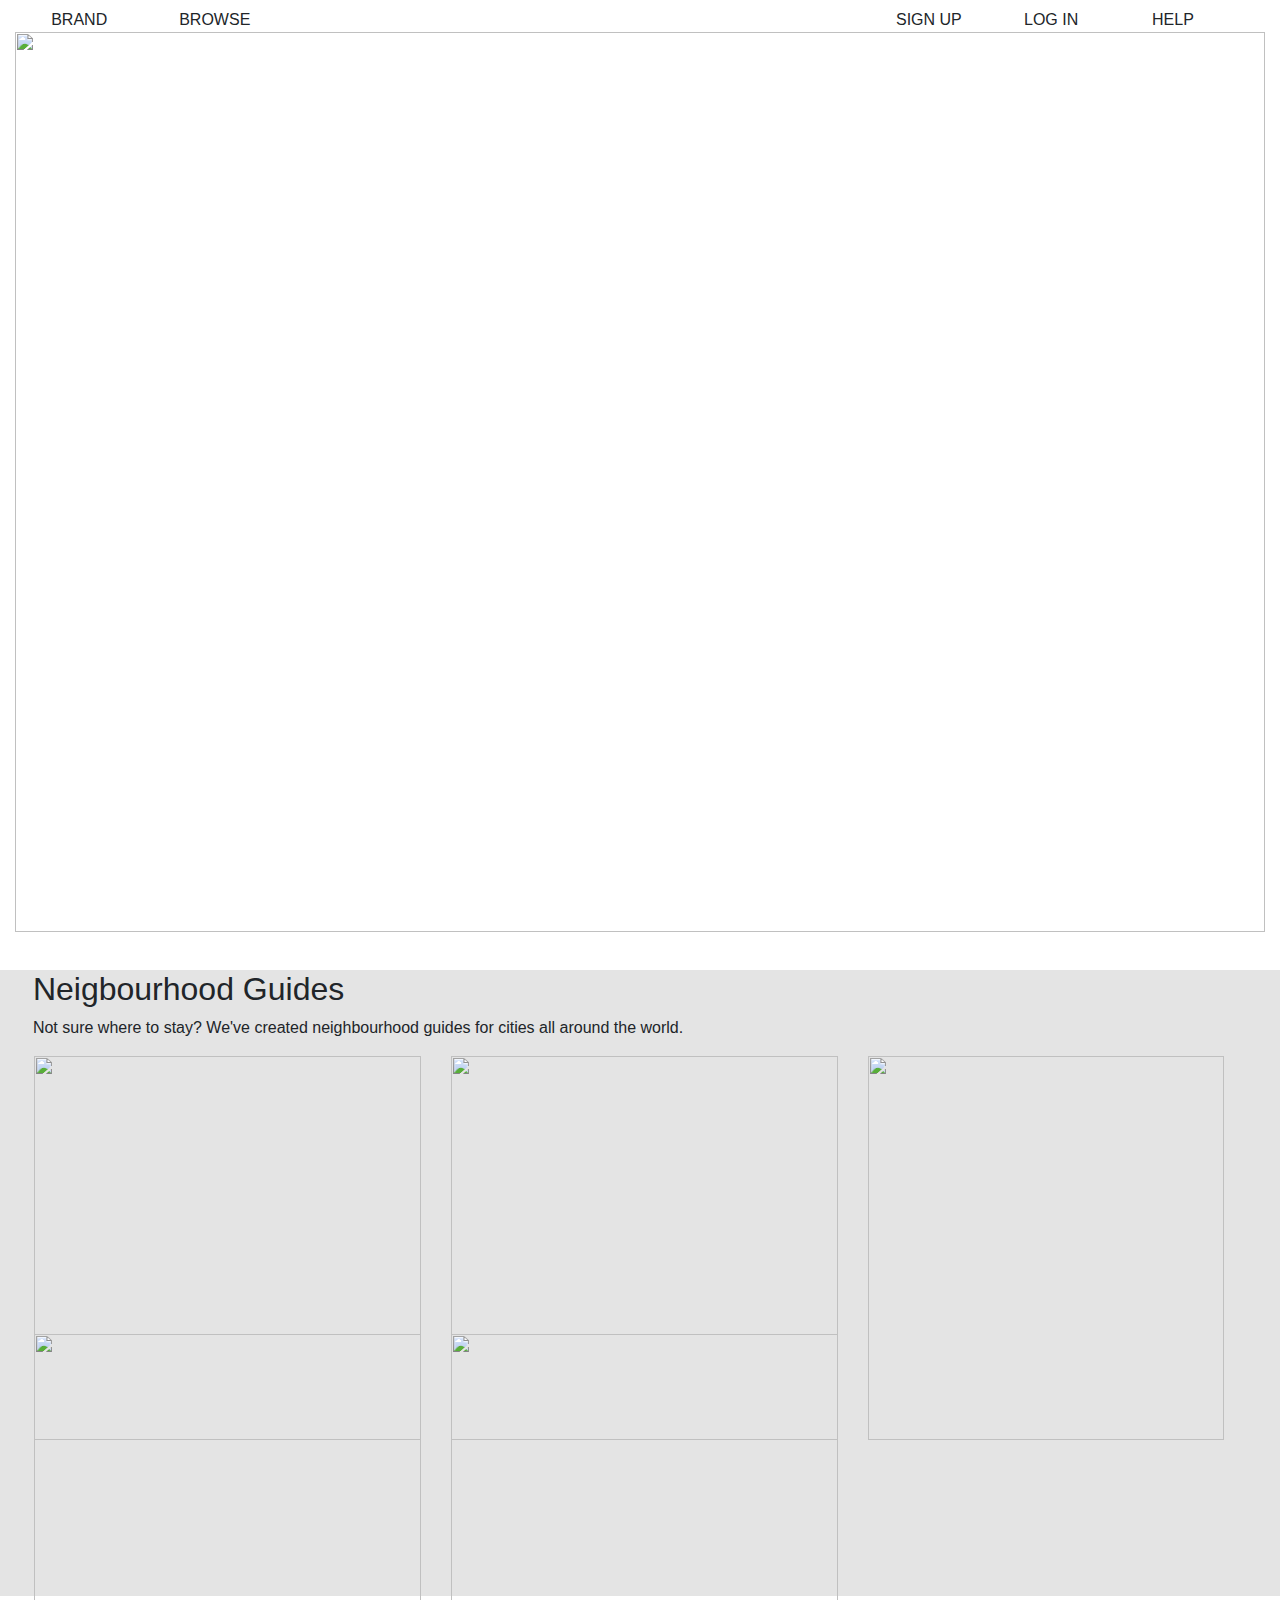
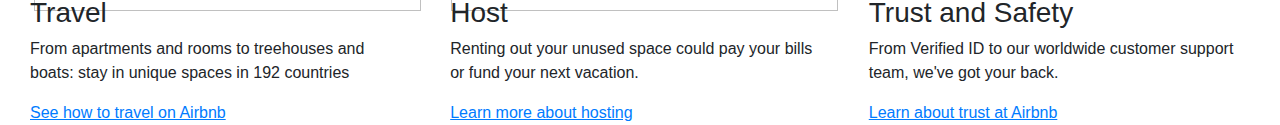
==== commit 6eaa2401: "Version 1.2. iPad footer fixed. Desktop footer fixed" ====
--- a/desktop.html
+++ b/desktop.html
@@ -1,11 +1,11 @@
-<html data-inboxsdk-session-id="1625029704444-0.3053275817566692"><head>
+<html><head>
 		<link rel="stylesheet" href="https://stackpath.bootstrapcdn.com/bootstrap/4.3.1/css/bootstrap.min.css" integrity="sha384-ggOyR0iXCbMQv3Xipma34MD+dH/1fQ784/j6cY/iJTQUOhcWr7x9JvoRxT2MZw1T" crossorigin="anonymous">
 		<meta name="viewport" content="width=device-width, initial-scale=1, shrink-to-fit=no">
 		<link rel="stylesheet" href="styles.css">
 	</head>
 	<body>
 		<!-- Menubar needs to get 2 seperate divs, one for left and one for right-->  
-		<div id="Menubar" class="navbar" style='width: 102vw;'>
+		<div id="Menubar" class="navbar">
 		    <div class="container-fluid">
 			<div id="Left-side-menu-bar container" style="height:50%;">
 			    <ul class="list-unstyled list1">
@@ -31,7 +31,7 @@
 		    </div>
 		</div>
 		<!--Banner image will cover(hopefully) the whole container. H1 and P will be at the top right, down around 35% or more. Put margin-bottom on responsive-->
-		<div id="Banner sub2" class="container-fluid " style='margin-left:2vw;'>
+		<div id="Banner sub2" class="container-fluid " >
 		    <h1 id="Bannertext sub2" class="Bannertext">Find a place to stay</h1>
 		    <p id="Bannertext sub2" class="Bannertext2">Rent from people from over 34,000 cities and 192 countries.</p>
 		    <img id="Banner sub2" src="https://s3.amazonaws.com/codecademy-content/courses/ltp/img/lodging.png" class="img-responsive bannerimage hidden-xs hidden-sm" style="margin-bottom: 3%;">
@@ -53,14 +53,25 @@
 		</div>
 		<!--Align right, space it, add padding and add text-->
 		
-	
-			<div class="col-md-4 col-sm-5 sub41" id="foot1 sub4 " style="width:90.2%;"><h2>Travel</h2><p>From apartments and rooms to treehouses and boats; stay in unique spaces in 192 countries.</p><a href="#">See how to travel on Airbnb</a>
-			</div>
-			<div class="col-md-4 col-sm-5 sub42" style="width:96.2%; " id="foot1 sub4 sub42"><h2>Host</h2><p>Renting out your unused space could pay your bills or fund your next vacation.</p><a href='#'>Learn more about hosting</a></div>
-			     
-			
-			<div class="col-md-4 col-sm-5 sub43" id="foot1 sub4 sub43" style="width:90.2%;"><h2>Trust and Safety</h2><p>From verified ID to our worldwide customer support team, we've got your back</p><a href='#'>Learn more about trust at Airbnb</a>
-			</div>
+			<div  class='container-fluid footer'>
+				
+				<div class="col-xs-12 col-md-4 sub41 foot1 sub4">
+					<h3>Travel</h3>
+					<p>From apartments and rooms to treehouses and boats: stay in unique spaces in 192 countries</p>
+					<a href="#">See how to travel on Airbnb</a>
+				</div>
+				
+				<div class="col-xs-12 col-md-4 sub42 foot1 sub4">
+					<h3>Host</h3>
+					<p>Renting out your unused space could pay your bills or fund your next vacation.</p>
+					<a href="#">Learn more about hosting</a>
+				</div>
+				
+				<div class="col-xs-12 col-md-4 sub43 foot1 sub4">
+					<h3>Trust and Safety</h3>
+					<p>From Verified ID to our worldwide customer support team, we've got your back.</p>
+					<a href="#">Learn about trust at Airbnb</a>
+				</div>
 		    
 		
 	    
--- a/styles.css
+++ b/styles.css
@@ -1,11 +1,59 @@
 a {
     text-decoration: underline;
 }
+
 @media only screen and (min-width:992px){
+    .col-sm-12 {
+        display:block;
+    }
+    .imagelist {
+        background-color:#e4e4e4
+    }
+    .footer {
+        background-color:#f0f0f0
+    }
+    .sub41 {
+        position:relative;
+        
+    }
+    .sub42 {
+        position: relative;
+        left:34vw;
+        
+    }
+    .sub43 {
+        position: relative;
+        left:66.7vw;
+    }
+    
+    .sub41, .sub42, .sub43 {
+        max-width: 31.8%;
+    }
+    #foot1 {
+        float:right;
+        width:33%;
+    }
+    .imagelisttext,.imagelisttext2 {
+        margin-left:1.4vw;
+    }
+    #Menubar {
+        width:100vw;
+    }
     .sub4 {
     position:absolute;
     }
-    
+    .sub41 {
+        
+        display:inline;
+    }
+    .sub42 {
+        
+        display:inline;
+    }
+    .sub43 {
+        
+        display:inline;
+    }
     
     .mexico {
         margin-left: 5%;
@@ -14,6 +62,7 @@
         position:absolute;
         top:25%;
         left:7.1%;
+        color:white;
     
     }
     .paris {
@@ -23,6 +72,7 @@
         position: absolute;
         top:33%;
         left:7.1%;
+        color:white;
     }
     .sub2 {
         width:100% !important;
@@ -30,6 +80,7 @@
     .sub25{
         width:96%;
         margin-left: 5%;
+        height:30vw;
     }
     
     #Float-left {
@@ -94,6 +145,20 @@
         display:inline;
     }
     @media only screen and (min-width:768px) and (max-width:992px) {
+        .sub41, .sub42, .sub43 {
+            max-width: 100vw;
+            display:inline-block;
+        }
+        
+        #foot1 {
+            float:none;
+        }
+        #sub2 {
+            margin-left:2vw;
+        }
+        #Menubar {
+            width:102vw;
+        }
         
         .item1.submenu.menu.sub1 {
             left:3vw;
@@ -167,13 +232,13 @@
             position: absolute;
         }
         .sub41 {
-            top:137vw ;
+            top:47vw ;
         }
         .sub42 {
-            top:154vw ;
+            top:57vw ;
         }
         .sub43 {
-            top:170vw ;
+            top:67vw ;
         }
         .sub41, .sub42, .sub43 {
             max-width:100%;
